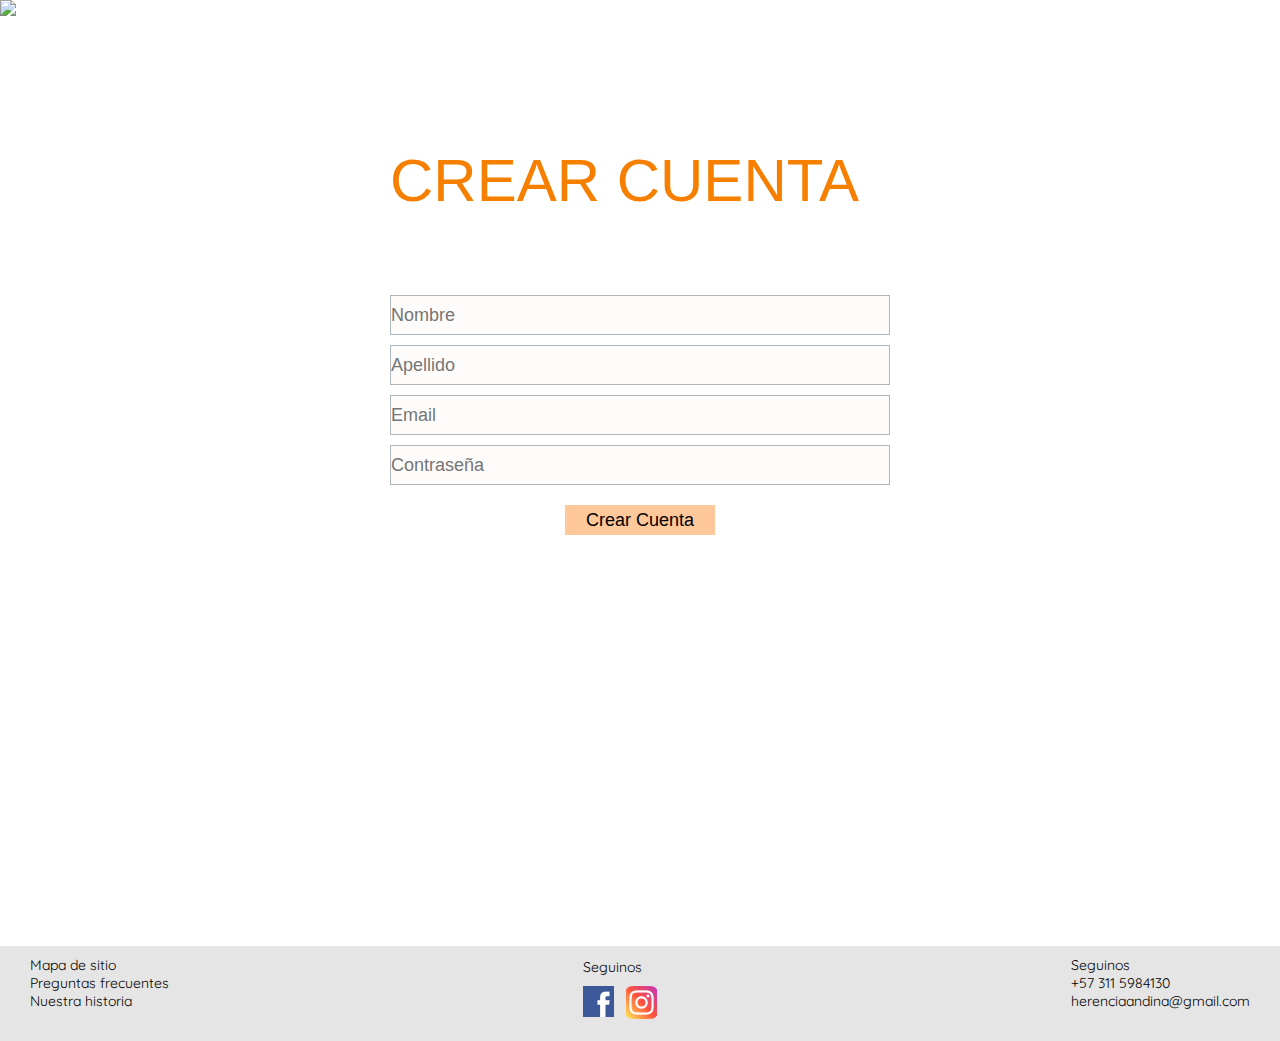
==== Crearcuenta.html @ dfb0fedf "se adjunto archivos" ====
<head>
	<meta charset="UTF-8">
	<meta name="viewport" content="width=º, initial-scale=1.0">
	<title>Document</title>
	<link rel="preconnect" href="https://fonts.gstatic.com">
    <link href="https://fonts.googleapis.com/css2?family=Quicksand:wght@300;400;700&display=swap" rel="stylesheet">
	<link rel="stylesheet"  href="css/style.css">
</head>
<style>A {text-decoration: none;} </style>

<body class=Bodyproducto>

		<header class="Fondoheader">

	     <nav class="nav">

			<div class="logo__menu">
				<a class="linkbar" href="index.html"><img class=Logo src="imagenes/logo.png"></a>
			</div>

			<div class="nav__menu">
		     	<ul class="navmenu">

					<li class="MenuLink"><a class="linkbar" href="index.html">HOME</a></li>
					<li class="MenuLink"><a class="linkbar" href="Producto.html">PRODUCTOS </a></li> 
					<li class="MenuLink"><a class="linkbar" href="QuienesSomos.html">QUIENES SOMOS</a></li>
					<li class="MenuLink"><a class="linkbar" href="Tucompra.html">CARRITO</a></li>
					<li class="MenuLink"><a class="linkbar" href="Registrate.html">INICIAR SESIÓN</a></li>

		     	</ul>
			</div>

		 </nav>

    </header>

		

      		 <main class="mainRegistrate">
        
        	    <form action="RegistrateFormulario">
        	    	<h1 class="Cuentatitulo"> CREAR CUENTA </h1>

       		      	<div class="divRegistrate">
        

									<div class="divCompletar">
		           					 <div><input type="text" id="name" name="Nombre" placeholder="Nombre"> </div>
			          		
			            			 <div ><input type="text"  id="lastname"name="Apellido" placeholder="Apellido"> </div>
			         			
			            			 <div ><input type="email" id="email"name="Email" placeholder="Email"></div>
			          	
			           				 <div ><input type="password" id="pass"name="Contraseña" placeholder="Contraseña"> </div>
			           				</div>

		            		

			          <div class="divCrear">
          				<button class="account"><input type="submit" id="CrearCuenta"value="Crear Cuenta"/></button>	
                      </div>
       					

                 </div>
                 
              

  				</form>

  
  		</main>
				

	
	<footer class="FondoFooter">

		<div class="DivMapa">
		
			<ul class="MapaFooter">
				<div class="Mapa de sitio">Mapa de sitio </div>

			 	 <div class="LiMapa"><a class="Linkmapa" href="preguntasfrecuentes.html">Preguntas frecuentes</a></div>
				 <div class="LiMapa"><a class="Linkmapa" href="Nuestrahistoria.html">Nuestra historia</a></div> 
		
			</ul>
		
 		</div>

			<div class="divRedes">
				<div class="seguinos">Seguinos</div>

			    <div class="divRedesicon">
			 	   <div class="redesHijo"><a href="https://www.facebook.com/Herencia-Andina-106027001195861"><img src="imagenes/face.png"></a></div>
			 	   <div class="redesHijo"><a href="https://www.instagram.com/herencia_andina/"> <img src="imagenes/ig.png"></a></div></a></div>
		
			
		</div>

       <div class="divContacto">
        	
				<div class="seguinos">Seguinos</div>
				
				<div class="Dato"> +57 311 5984130 </div>
				<div class="Dato"> herenciaandina@gmail.com </div>
				</ul>

	 		
		</div>

	</footer>
</body>

</html>
---- css/style.css ----
*{
	margin: 0px;
	padding: 0px;
}

body {
	font-family: 'Quicksand', sans-serif;
	display:flex;
	min-height:  100vh;
	flex-wrap: wrap;
}

a {
	color: white;
}

h1 {
	color: white;
}
    	/* Index*/

.IndexBody	{
 	background-image: url(../Imagenes/cafe2.png);
 	background-position: center;
 	background-repeat: no-repeat;
 	background-size: cover;
 	background-attachment: fixed;

			}

.nav{
	display:flex;
	}

.logo__menu	{
	display:inline-block;

			}


.nav__menu	{
	float: right;
	position:absolute;
	right:0;
	


			}	

.navmenu	{
	margin-top: 70px;
			}


.menulink	{
	
	list-style: none;
	display:inline;
	margin: 0 30px 0px 30px; 
			}
	




.linkbar:hover	{
  	color:#f77f00;
 
              	}



.Titulo {
		color: white;
		text-align: center;
		font-size:70px;
		
		margin-top: 150px;
		padding:0px;
	
		}


.botonproducto {
	display: flex;
	justify-content: center;
}

.verproducto {
	background-color: #e59400;
	border-radius: 6px;
	padding: 8px 7px;
	font-weight: normal;
	font-size: 15px;

			}

.verproducto:hover {
	text-decoration: underline;

					}


.mainindex {
	margin-top: 170px;
	display:flex;
	flex-direction: column;

		}


.Section2{
 	 background-color:white;
 	 margin-top:400px; 
 	 width:1349px;
 	 height:500px;
   	 font-size: 15px;
   	 display:flex;
  	 flex-direction: row;
 	 justify-content: space-between;
		}

.HistoriaImg {

 		margin-right: 60px;
 		 margin-top:30px;
  			}




.NUESTRAS	{ 
	  color:#f77f00;
	  font-family: sans-serif;
	  font-size: 60px;
	  margin-left: 50px;
	  margin-top:50px;
	  text-align: center;
	  font-weight: lighter;
	  width: 300px;

			}


.RAICES{
	 
	 
	 color:#f77f00;
	 font-family: sans-serif;
	 font-size: 60px;
	 margin-left: 200px;  
	 text-align: center;
	 font-weight: lighter;
	  width: 300px;
}


.PHistoria {
 
 	text-align: left;
 	margin-left: 60px;
 
  	
  	font-weight: normal;
    color:#6c757d;
    font-size: 19px;
    width:500px;
    line-height: 25px;
			}


.HistoriaImg {

 	margin-right: 80px;
 	margin-top:30px;
  			}


.section3{
	  background-color:white;
	  width:1349px;
 	  height:600px;
	  display:flex;
	  flex-direction: row-reverse;
	  justify-content: space-between;
	  font-family: sans-serif;
	 
	

  			}

.divProductoindex {
	margin-top:100px;
	height: 400px;
	
				}

 .garantia	{
 	color:#2D6A4F;
 	font-family: sans-serif;
 	text-align: right;
 	font-size: 60px;
 	font-weight: lighter;
 	margin-right: 300px;
 	
 			}

.calidad {
    color:#2D6A4F;
 	font-family: sans-serif;
 	text-align: right;
 	font-size: 60px;
 	font-weight: lighter;
 	margin-right: 100px;




}


.Pproducto{

    width:500px;
   font-weight: lighter;
    color:#6c757d;
    font-size: 19px;
    width:500px;
    line-height: 25px;
    font-family: Quicksand;
 

}



.divsection3img {
	margin-top:100px;
	margin-left:50px;


}

	/*Producto*/


.bodyproducto {
	background-image: url(../Imagenes/header3.png);
 	background-repeat: no-repeat;
 	
 	
 		
			}


 .mainproducto {
 	  
 	  background-repeat: no-repeat;
 	  background-position: left;
 	  background-size: cover;
 	  background-attachment: fixed;
	  color: black; 
	  width: 300%;
	  height:250%;
	  display: flex;
	  justify-content: center

	  

  				}


.container {
    display: grid;
    grid-template-columns: 294px 294px 294px;
    grid-template-rows:  298px auto auto;
    grid-column-gap: 40px;
    grid-row-gap: 40px;
    justify-content: space-around;
   
    margin-bottom: 60px;
    height:1500px;
    width: 1000px;
  
  

  

  			}



.Titulo1	{
	  grid-column-start: 1;
	  grid-column-end: 4;
	  text-align: center;
	  font-family: sans-serif;
	  font-size: 60px;
	  font-weight: lighter;
	  color:#2D6A4F;
	  margin-top:140px;
	  
	  height: 60px;

			}


.divfoto{
	
	background-color: white;
	margin-bottom:16px;
   box-shadow: 0 2px 10px #e7ecef;
 
	
}



.Ptexto {
	font-size: 13px;
	color:black;
	margin-top: 15px;



}
.Ptexto, .price{
	text-align: center;
}

.price{
	font-size: 12px;
	margin-top:5px

}
	

	/*QuienesSomos*/


.mainhistoria {
	height:1000px; 



}

.container3 {
	margin-top:70px;
	
	
    display:grid;
	grid-template-columns: auto auto;
	justify-content: space-around;
	width:1300px;


}




.item1 {
	
	
	grid-column-start: 1;
	grid-column-end:3;
	text-align: center;
	 font-family: sans-serif;
	 font-size: 60px;
	 font-weight: lighter;
	 color:#f77f00;
	 margin-top:50px;
	 height: 150px;



}

.item2{
	
	width:400px;

}
.item3 {
	
	width:600px;

		}

.textoHistoria{
	margin-top: 50px;
	color:#6c757d;
    font-size: 19px;
    line-height: 25px;
}

			/*Registrate */



.MainLogin {
	margin-top: 12px;
  	display: flex;
    opacity: 0.8;
	color: black;
    display: flex;
    justify-content: center;
    height:500px;
    width: 1300px;


 

				}


.divLogin {
	margin-top: 150px;
	
	width: 500px;
	height: 200px;
	display: grid;
	grid-template-rows: 40px 40px 40px;
	grid-row-gap: 15px;

	
	

}




#email {
	height: 40px;
	width: 500px;

	}
	
#contraseña {
	height: 40px;
	width: 500px;


}

.Botonlogin {
	background-color: #fec89a;
    color:black;
    display: flex;
    justify-content: center;
}

.linkloginin {
	margin-top: 10px;

color:black;
	

}

.olvido,.crear {
	color:black;


}

.divforgotlogin {
	display: flex;
	flex-direction: row;
	justify-content: space-around;
	
}

input {
	font-size: 18px;
	font-weight: lighter;
	background-color: #fefcfb;
	border: 1px solid #adb5bd;
	outline: none


}		
 

 

/*Crear cuenta*/

.mainregistrate {
	display: flex;
    justify-content: center;
margin-top: 130px;
     height:800px;
    width: 1300px;
    

}


.Cuentatitulo{
	
	  font-size: 60px;
	  font-weight: lighter;
	  color:#f77f00;
	  font-family: sans-serif;
	  margin-bottom: 70px;

	  }




.divregistrate {
	
	 margin-top: 10px;
	 justify-content: center;
	 height: 500px;
     display: inline-block;
     justify-content: center;
}


.divCompletar {
	display: grid;
	grid-template-rows: 30px 30px 30px;
	grid-row-gap: 20px;


}

#name, #lastname, #email , #pass {
		height: 40px;
	width: 500px;
}



	
.divcrear {
	margin-top: 20px;
	display: flex;
	justify-content: center;
}

button {
	border-style: none;
}
#crearcuenta {
	background-color: #fec89a;
	width:150px;
	height: 30px;
	border-style: none;

}





	/*Tu Compra*/


.maintucompra {
	margin-left: 30px;
	
	text-align: center;
	display: flex;
	justify-content: center;
	width:1300px;
	

}

.divcompra {
	margin-top:10px;


}


.carritoTitulo{
	  font-size: 60px;
	  font-weight: lighter;
	  color:#2D6A4F;
	  font-family: sans-serif;

	  }

.carritotexto{
	color:#6c757d;
    font-size: 19px;
   
   

}


			/* Footer*/

footer {
	align-self: flex-end;
	display:flex;
	flex-direction: row;
	justify-content: space-between;
	background-color: #e5e5e5;
  	width: 100%;
  	font-family: 'Quicksand', sans-serif;
  	color: black;
  	font-size: 14px;

		}
	


.divmapa {
    margin-top: 10px;
    margin-bottom: 20px;
    margin-left: 30px;
  
		}


.limapa {
	list-style: none;
		}
	
.Linkmapa {
	text-decoration: none;
	color:black;
	list-style: none;

		}

.divRedes {
	margin-top: 12px;
}

.divredesicon{

	margin-top: 10px;
	margin-bottom: 20px;
	width:74px;
	height: 35px;
	display: flex;
	flex-direction: row;
	justify-content: space-between;

	}



.seguinos {
	

}



.divContacto {
	margin-top: 10px;
	margin-bottom: 20px;
	margin-right: 30px;	
			}

.Dato 	{
	list-style: none;
		}
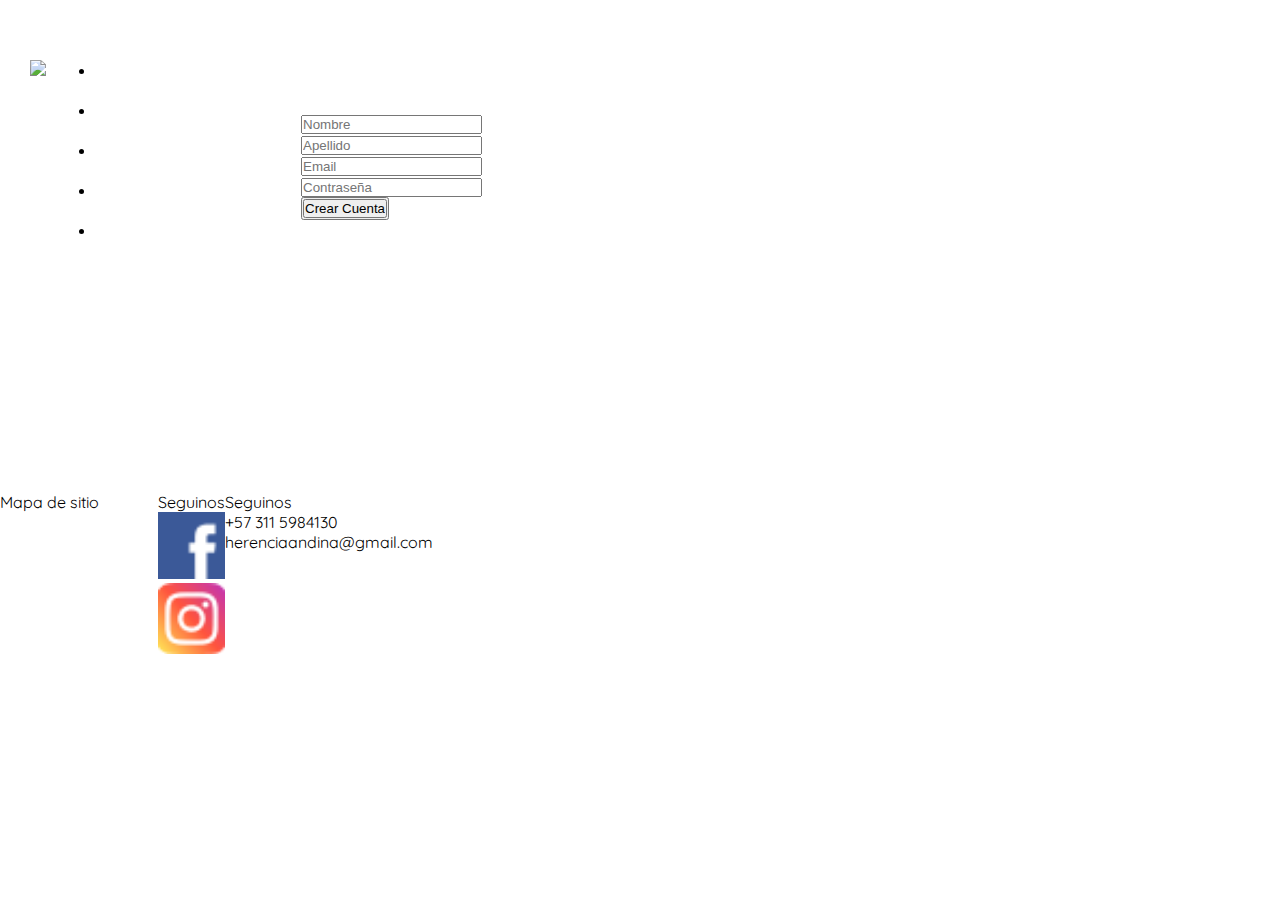
==== commit 9af44dd8: "se agrego shadow en el producto" ====
--- a/Crearcuenta.html
+++ b/Crearcuenta.html
@@ -1,4 +1,5 @@
-
+<!DOCTYPE html>
+<html lang="en">
 <head>
 	<meta charset="UTF-8">
 	<meta name="viewport" content="width=º, initial-scale=1.0">
@@ -7,19 +8,17 @@
     <link href="https://fonts.googleapis.com/css2?family=Quicksand:wght@300;400;700&display=swap" rel="stylesheet">
 	<link rel="stylesheet"  href="css/style.css">
 </head>
-<style>A {text-decoration: none;} </style>
+
 
 <body class=Bodyproducto>
 
 		<header class="Fondoheader">
 
-	     <nav class="nav">
+	     	     <nav class="menu">
 
-			<div class="logo__menu">
+			<div class="nav_menu">
 				<a class="linkbar" href="index.html"><img class=Logo src="imagenes/logo.png"></a>
 			</div>
-
-			<div class="nav__menu">
 		     	<ul class="navmenu">
 
 					<li class="MenuLink"><a class="linkbar" href="index.html">HOME</a></li>
@@ -91,8 +90,8 @@
 				<div class="seguinos">Seguinos</div>
 
 			    <div class="divRedesicon">
-			 	   <div class="redesHijo"><a href="https://www.facebook.com/Herencia-Andina-106027001195861"><img src="imagenes/face.png"></a></div>
-			 	   <div class="redesHijo"><a href="https://www.instagram.com/herencia_andina/"> <img src="imagenes/ig.png"></a></div></a></div>
+			 	  <div class="redesHijo"><a href="https://www.facebook.com/Herencia-Andina-106027001195861" target="_blank"> <img src="imagenes/face.png"></a></div>
+			 	   <div class="redesHijo"><a href="https://www.instagram.com/herencia_andina/" target="_blank"> <img src="imagenes/ig.png"></a></div></a></div>
 		
 			
 		</div>
--- a/css/style.css
+++ b/css/style.css
@@ -8,60 +8,97 @@
 	display:flex;
 	min-height:  100vh;
 	flex-wrap: wrap;
+
 }
 
 a {
 	color: white;
+	text-decoration: none;
 }
 
 h1 {
 	color: white;
 }
+
+img {
+	width: 100%
+}
     	/* Index*/
 
+ 
+
+
+.alert {
+	
+	position: fixed;
+	margin-left: 35%;
+
+}
+
+
+.fondoheader {
+	display: flex;
+	
+	width: 145%;
+
+
+}
+
+
 .IndexBody	{
+
  	background-image: url(../Imagenes/cafe2.png);
  	background-position: center;
  	background-repeat: no-repeat;
  	background-size: cover;
  	background-attachment: fixed;
+ 	border:4px solid black;
+ 	width: 100%;
+    
+ 	
 
 			}
 
-.nav{
+.linkbar {
+	display: inline-block;
+	
+	color:white;
+	padding:10px 30px;
+	text-decoration: none;
+	margin-right: 20px;
+}
+
+.logo {
+	align-items: left;
+	
+
+}
+nav {
+	
+	margin-top: 50px;
 	display:flex;
+	justify-content: flex-end;
+	width: 100%;
+
+}
+
+@media (max-width: 600px){
+	nav {
+		
+		flex-direction: column;
+
 	}
 
-.logo__menu	{
-	display:inline-block;
-
-			}
-
-
-.nav__menu	{
-	float: right;
-	position:absolute;
-	right:0;
-	
-
-
-			}	
-
-.navmenu	{
-	margin-top: 70px;
-			}
-
-
-.menulink	{
-	
-	list-style: none;
-	display:inline;
-	margin: 0 30px 0px 30px; 
-			}
-	
-
-
-
+	.linkbar:hover {
+		background-color: brown;
+	}
+	
+	.linkbar {
+		background-color: salmon;
+		margin: 0.5px 0;
+	}
+
+	}
 
 .linkbar:hover	{
   	color:#f77f00;
@@ -69,39 +106,68 @@
               	}
 
 
-
-.Titulo {
-		color: white;
-		text-align: center;
-		font-size:70px;
-		
-		margin-top: 150px;
-		padding:0px;
-	
-		}
-
+.contenedor {
+
+	
+	display: flex;
+	width: 100%;
+	height: 40px;
+	color: white;
+	font-size: 40px;
+	line-height: 40px;
+	position: absolute;
+	top: 0;
+	right: 0;
+	bottom: 0;
+	left: 20px;
+	margin:auto;
+	overflow: hidden;
+	
+	font-family: sans-serif;
+
+	
+}
+
+
+.ulparrafo {
+	animation: cambiar 8s infinite;
+	list-style: none;
+	padding-left: 10px;
+	margin:0px;
+}
+
+.texto {
+	margin:0px;
+	;
+}
+
+@keyframes cambiar {
+	
+	0%{ margin-top: 0;}
+	20%{ margin-top: 0;}
+	
+	25% {margin-top: -40px;}
+	50% {margin-top: -40px;}
+	
+	55% {margin-top: -40px;}
+	80% {margin-top: -40px;}
+	
+	85% {margin-top: -40px;}
+	95% {margin-top: -40px;}
+	
+	100% {margin-top: 0;}
+}
 
 .botonproducto {
 	display: flex;
 	justify-content: center;
 }
 
-.verproducto {
-	background-color: #e59400;
-	border-radius: 6px;
-	padding: 8px 7px;
-	font-weight: normal;
-	font-size: 15px;
-
-			}
-
-.verproducto:hover {
-	text-decoration: underline;
-
-					}
+
 
 
 .mainindex {
+	
 	margin-top: 170px;
 	display:flex;
 	flex-direction: column;
@@ -110,9 +176,10 @@
 
 
 .Section2{
+	display: inline-block;
  	 background-color:white;
  	 margin-top:400px; 
- 	 width:1349px;
+ 	 width:1340px;
  	 height:500px;
    	 font-size: 15px;
    	 display:flex;
@@ -178,7 +245,7 @@
 
 .section3{
 	  background-color:white;
-	  width:1349px;
+	  width:1340px;
  	  height:600px;
 	  display:flex;
 	  flex-direction: row-reverse;
@@ -269,6 +336,7 @@
 
   				}
 
+@media (min-width: 500px) {
 
 .container {
     display: grid;
@@ -338,62 +406,55 @@
 	/*QuienesSomos*/
 
 
+
+
 .mainhistoria {
 	height:1000px; 
 
-
-
-}
-
-.container3 {
-	margin-top:70px;
-	
-	
-    display:grid;
-	grid-template-columns: auto auto;
+}
+
+
+h1 {
+	font-size: 10vh;
+}
+.container {
+	border:1px solid black;
+
+}
+
+.container-fluid {
+	border:1px solid black;
+	width: 100%
+}
+.col {
+	border:1px solid black;
+
+}
+
+.pao3 {
+	border:1px solid black;
+	margin-left: 20%;
+	display: inline-block;
+}
+
+
+
+	
+
+
+footer {
+
+	display: flex;
 	justify-content: space-around;
-	width:1300px;
-
-
-}
-
-
-
-
-.item1 {
-	
-	
-	grid-column-start: 1;
-	grid-column-end:3;
-	text-align: center;
-	 font-family: sans-serif;
-	 font-size: 60px;
-	 font-weight: lighter;
-	 color:#f77f00;
-	 margin-top:50px;
-	 height: 150px;
-
-
-
-}
-
-.item2{
-	
-	width:400px;
-
-}
-.item3 {
-	
-	width:600px;
-
-		}
-
-.textoHistoria{
-	margin-top: 50px;
-	color:#6c757d;
-    font-size: 19px;
-    line-height: 25px;
-}
+
+}
+
+
+@media (max-width: 600px){
+	footer {
+		flex-direction: column;
+		background-color: white;
+	}
 
 			/*Registrate */
 
